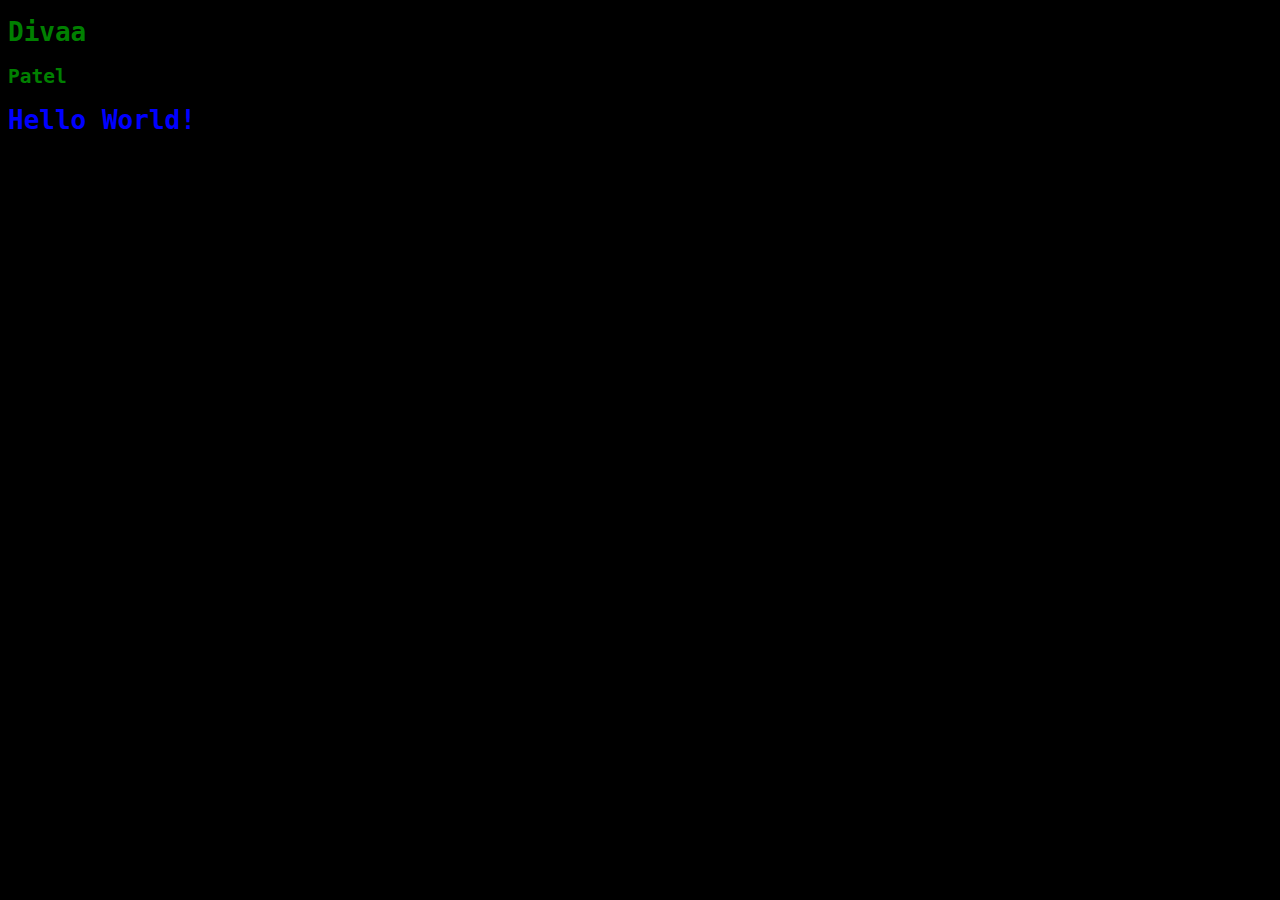
==== index.html @ 4dfcd46d "Add files via upload" ====
<!DOCTYPE html>
<html lang="en">
<head>
    <meta charset="UTF-8">
    <meta http-equiv="X-UA-Compatible" content="IE=edge">
    <meta name="viewport" content="width=device-width, initial-scale=1.0">
    <title>Document</title>
    <link rel="stylesheet" href="./styles/style.css"> 
</head>
<body>
    <h1> Divaa</h1>
    <h2> Patel</h2>
    <style>
        body{
            background-color: black;
            color: green;
            font-family: monospace;
        }
        .pink-text{
            color: pink;
        }
        .blue-text{
            color: blue;
        }
        
    </style>
<style>
    .penguin{
         --penguin-skin: black;
        --penguin-belly: gray;
         --penguin-beak: yellow;
        position: relative;
        margin: auto;
        display: block;
        margin-top: 5%;
        width: 300px;
        height: 300px;
     }
    .penguin-top{
        top: 10%;
        left: 25%;
        background: var(--penguin-skin, gray);
        width: 50%;
        height: 45%;
        border-radius: 70% 70% 60% 60%;
    }
</style>
<style>
    .d1{background: lightskyblue;}
    .d2{background: lightsalmon;}
    .d3{background: paleturquoise;}
    .d4{background: lightpink;}
    .d5{background: palegreen;}
    .container{
        font-size: 40px;
        width: 100%;
        background: lightgray;
    }
</style>
<h1 class = "pink-text blue-text"> Hello World!</h1>
</body>
</html>
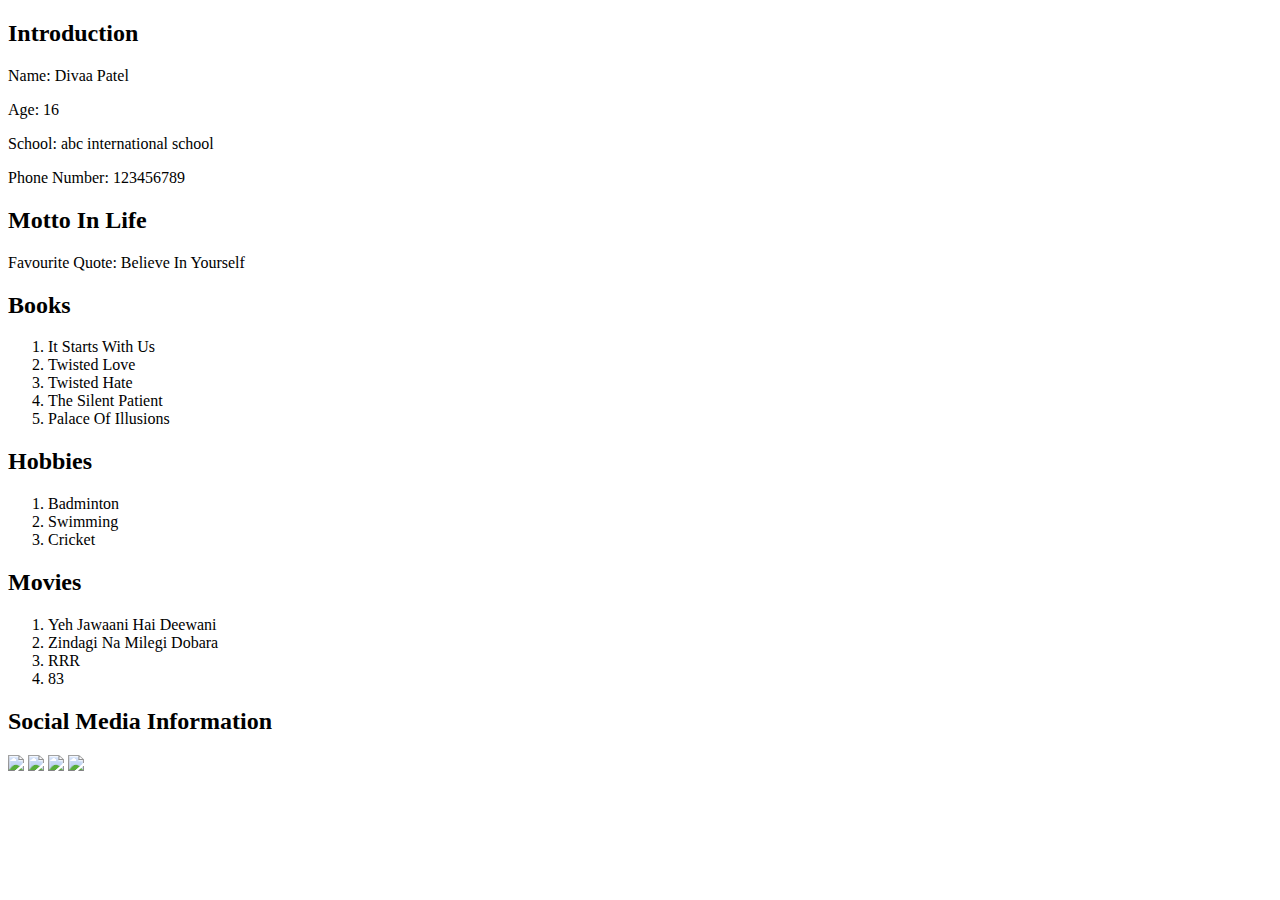
==== commit f1109f2f: "Add files via upload" ====
--- a/index.html
+++ b/index.html
@@ -5,58 +5,57 @@
     <meta http-equiv="X-UA-Compatible" content="IE=edge">
     <meta name="viewport" content="width=device-width, initial-scale=1.0">
     <title>Document</title>
-    <link rel="stylesheet" href="./styles/style.css"> 
+    
 </head>
 <body>
-    <h1> Divaa</h1>
-    <h2> Patel</h2>
-    <style>
-        body{
-            background-color: black;
-            color: green;
-            font-family: monospace;
-        }
-        .pink-text{
-            color: pink;
-        }
-        .blue-text{
-            color: blue;
-        }
+    <div class="introduction">
+        <h2>Introduction</h2>
+        <p> Name: Divaa Patel</p>
+        <p> Age: 16</p>
+        <p> School: abc international school</p>
+        <p> Phone Number: 123456789 </p>
+
+    </div>
+    <div class="motto">
+        <h2> Motto In Life</h2>
+        <p> Favourite Quote: Believe In Yourself</p>
+    </div>
+    <div class="book" >
+        <h2> Books </h2>
+        <!-- <ol type="A" start="3"> -->
+        <ol>
+            <li> It Starts With Us</li>
+            <li> Twisted Love</li>
+            <li> Twisted Hate</li>
+            <li> The Silent Patient</li>
+            <li> Palace Of Illusions</li>
+
+        </ol>
+    </div>
+    <div class="hobbies">
+        <h2> Hobbies </h2>
+        <ol>
+            <li> Badminton </li>
+            <li> Swimming </li>
+            <li> Cricket </li>
+        </ol>
         
-    </style>
-<style>
-    .penguin{
-         --penguin-skin: black;
-        --penguin-belly: gray;
-         --penguin-beak: yellow;
-        position: relative;
-        margin: auto;
-        display: block;
-        margin-top: 5%;
-        width: 300px;
-        height: 300px;
-     }
-    .penguin-top{
-        top: 10%;
-        left: 25%;
-        background: var(--penguin-skin, gray);
-        width: 50%;
-        height: 45%;
-        border-radius: 70% 70% 60% 60%;
-    }
-</style>
-<style>
-    .d1{background: lightskyblue;}
-    .d2{background: lightsalmon;}
-    .d3{background: paleturquoise;}
-    .d4{background: lightpink;}
-    .d5{background: palegreen;}
-    .container{
-        font-size: 40px;
-        width: 100%;
-        background: lightgray;
-    }
-</style>
-<h1 class = "pink-text blue-text"> Hello World!</h1>
+    </div>
+    <div class="Movies">
+        <h2> Movies </h2>
+        <ol>
+            <li> Yeh Jawaani Hai Deewani</li>
+            <li> Zindagi Na Milegi Dobara</li>
+            <li> RRR </li>
+            <li> 83</li>
+        </ol>
+    </div>
+    <div class="Social Media">
+        <h2> Social Media Information </h2>
+        <img src="assets/icons8-facebook-50.png">
+        <img src="assets/icons8-instagram-24.png">
+        <img src="assets/icons8-linkedin-circled-30.png">
+        <img src="assets/icons8-twitter-24.png">
+    </div>
+    
 </body>
-</html>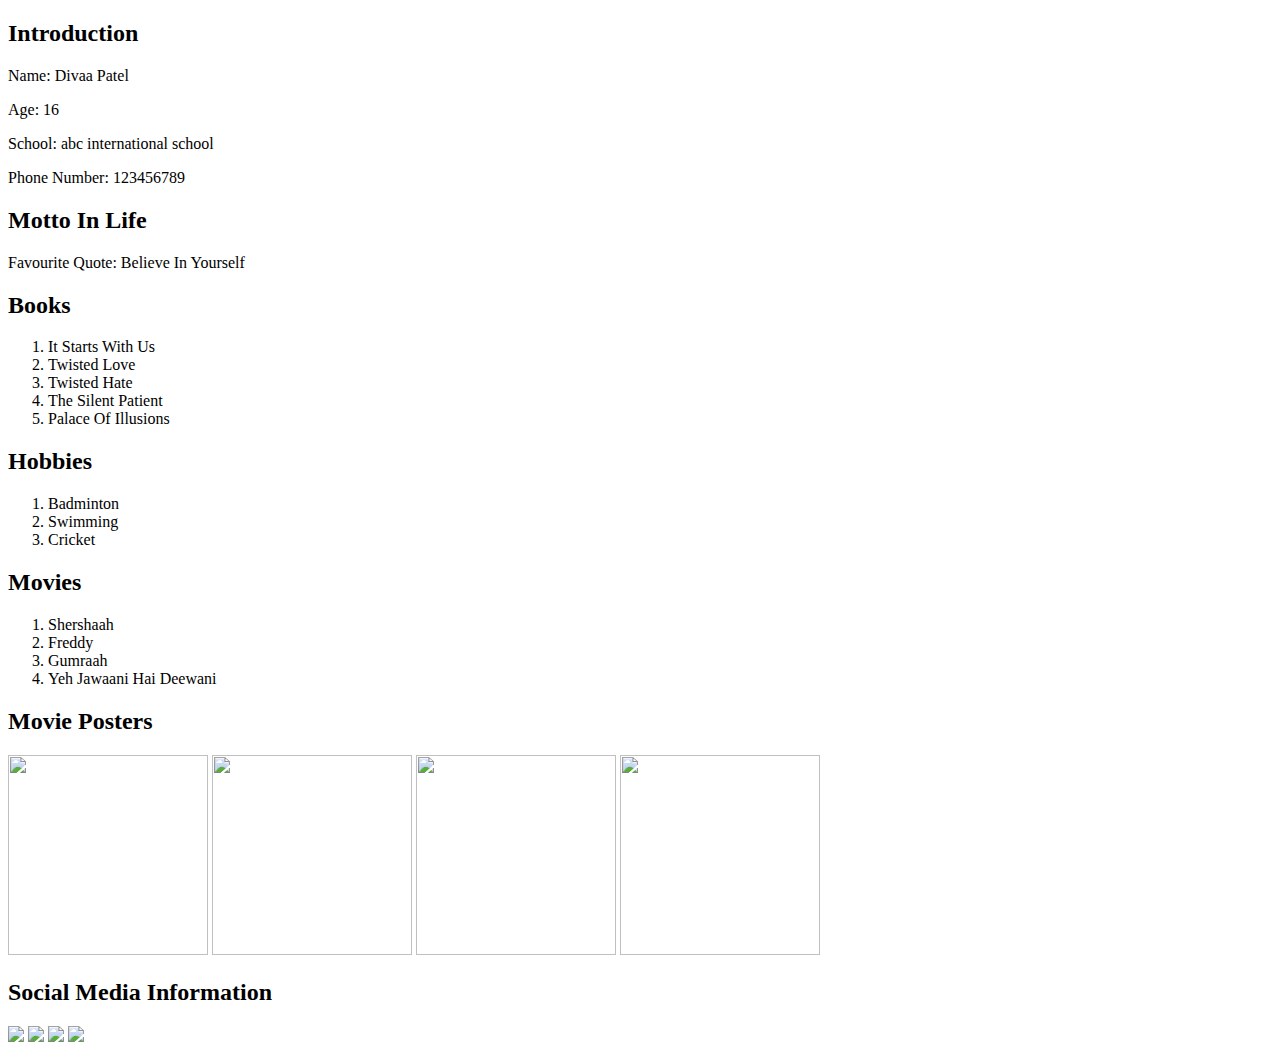
==== commit 70382fb2: "Add files via upload" ====
--- a/index.html
+++ b/index.html
@@ -5,7 +5,7 @@
     <meta http-equiv="X-UA-Compatible" content="IE=edge">
     <meta name="viewport" content="width=device-width, initial-scale=1.0">
     <title>Document</title>
-    
+    <link rel="stylesheet" href="../styles/style.css">
 </head>
 <body>
     <div class="introduction">
@@ -41,14 +41,21 @@
         </ol>
         
     </div>
-    <div class="Movies">
+    <div class="movies">
         <h2> Movies </h2>
         <ol>
+            <li> Shershaah</li>
+            <li> Freddy</li>
+            <li> Gumraah </li>
             <li> Yeh Jawaani Hai Deewani</li>
-            <li> Zindagi Na Milegi Dobara</li>
-            <li> RRR </li>
-            <li> 83</li>
         </ol>
+    </div>
+    <div class="movie">
+        <h2> Movie Posters</h2>
+        <img src="assets/Shershaah.jpg" height="200" width="200">
+        <img src="assets/freddy.jpg"height="200" width="200">
+        <img src="assets/Gumraah .jpg"height="200" width="200">
+        <img src="assets/yjhd .jpg"height="200" width="200"
     </div>
     <div class="Social Media">
         <h2> Social Media Information </h2>
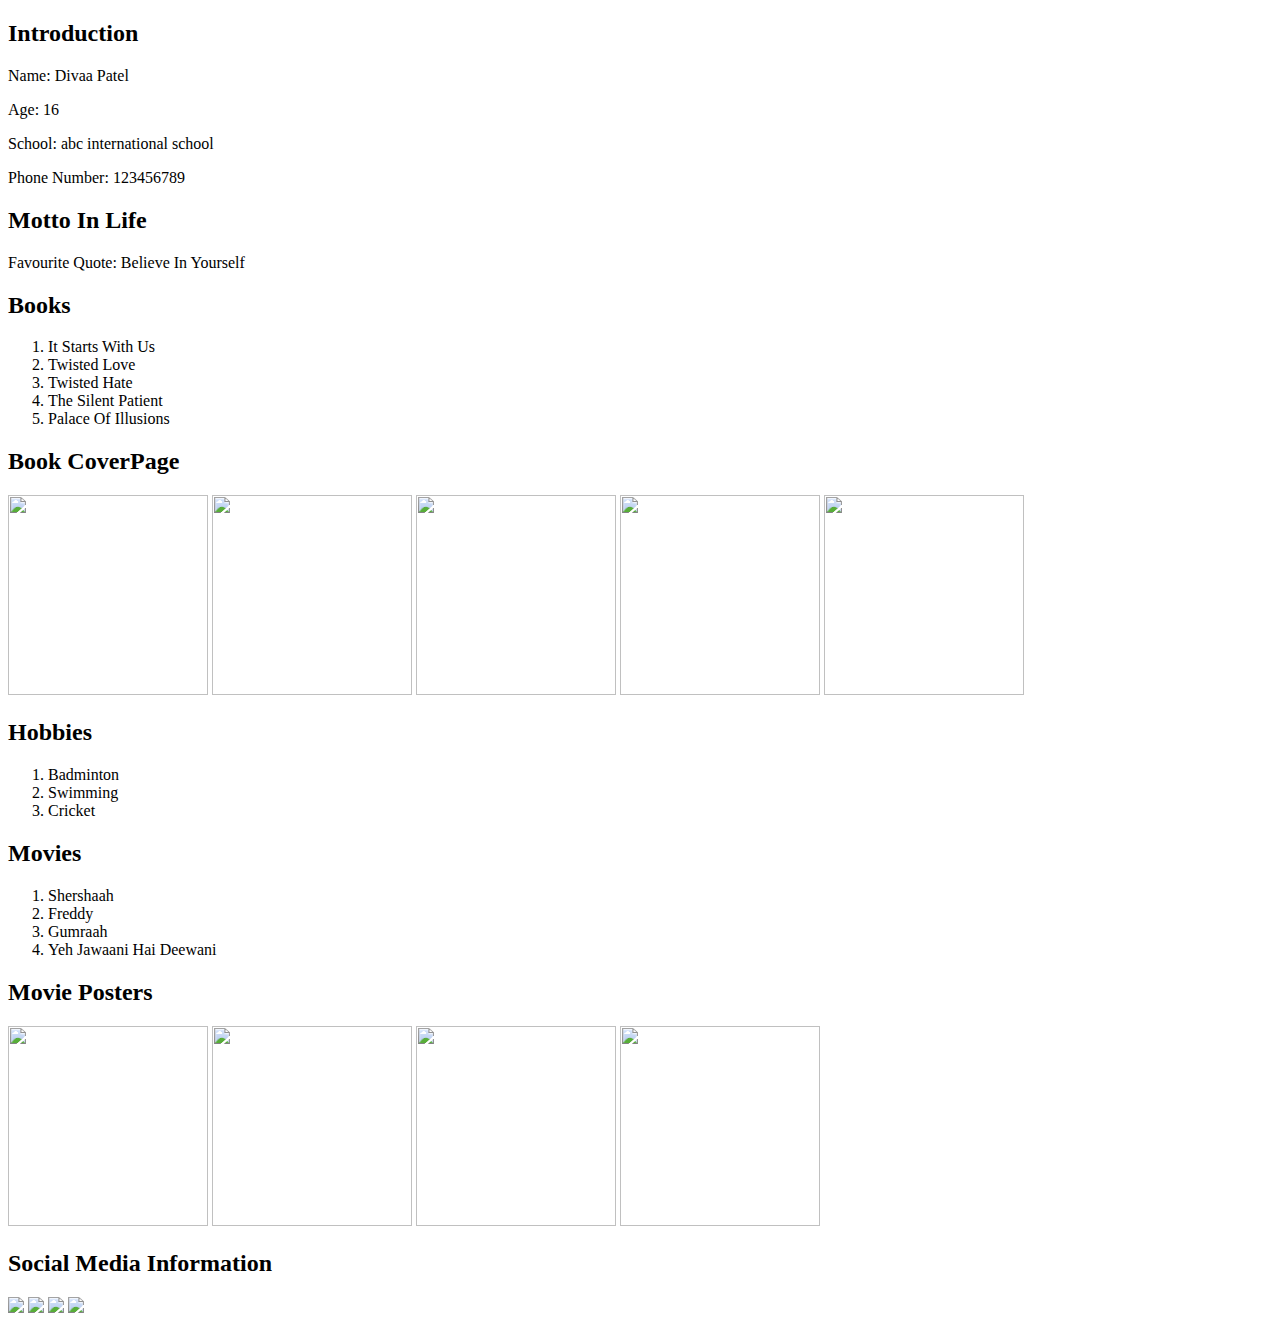
==== commit f5b1d022: "Add files via upload" ====
--- a/index.html
+++ b/index.html
@@ -31,6 +31,14 @@
             <li> Palace Of Illusions</li>
 
         </ol>
+    </div>
+    <div class="book">
+        <h2> Book CoverPage</h2>
+        <img src="assets/it starts with us.png" height="200" width="200">
+        <img src="assets/twiated love.jpeg"height="200" width="200">
+        <img src="assets/twistedhate.jpeg" height="200" width="200">
+        <img src="assets/silentpatient.jpg" height="200" width="200">
+        <img src="assets/palafce of illusions.jpeg"height="200" width="200">
     </div>
     <div class="hobbies">
         <h2> Hobbies </h2>
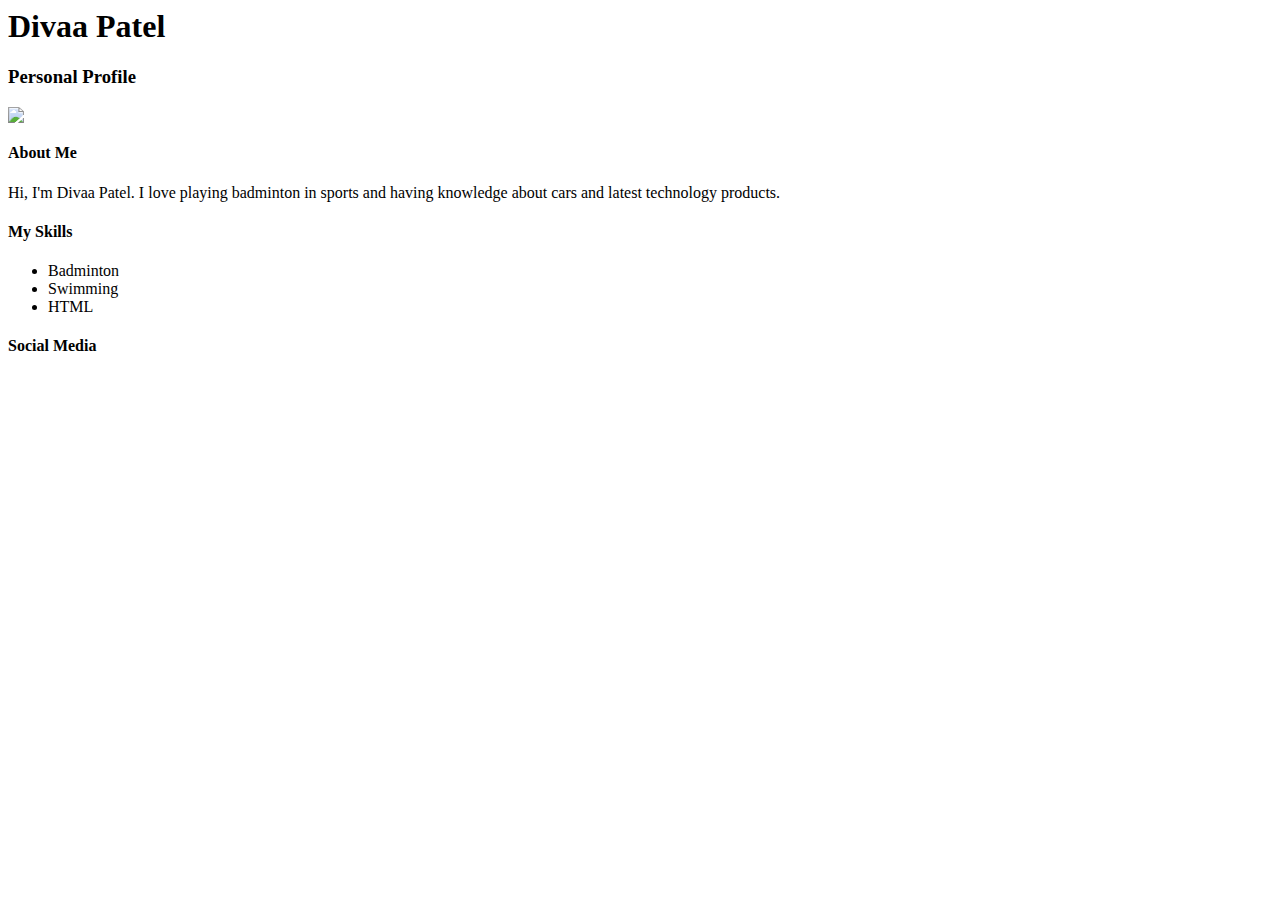
==== commit 43e4d181: "Add files via upload" ====
--- a/index.html
+++ b/index.html
@@ -1,76 +1,23 @@
-<!DOCTYPE html>
-<html lang="en">
-<head>
-    <meta charset="UTF-8">
-    <meta http-equiv="X-UA-Compatible" content="IE=edge">
-    <meta name="viewport" content="width=device-width, initial-scale=1.0">
-    <title>Document</title>
-    <link rel="stylesheet" href="../styles/style.css">
-</head>
-<body>
-    <div class="introduction">
-        <h2>Introduction</h2>
-        <p> Name: Divaa Patel</p>
-        <p> Age: 16</p>
-        <p> School: abc international school</p>
-        <p> Phone Number: 123456789 </p>
-
-    </div>
-    <div class="motto">
-        <h2> Motto In Life</h2>
-        <p> Favourite Quote: Believe In Yourself</p>
-    </div>
-    <div class="book" >
-        <h2> Books </h2>
-        <!-- <ol type="A" start="3"> -->
-        <ol>
-            <li> It Starts With Us</li>
-            <li> Twisted Love</li>
-            <li> Twisted Hate</li>
-            <li> The Silent Patient</li>
-            <li> Palace Of Illusions</li>
-
-        </ol>
-    </div>
-    <div class="book">
-        <h2> Book CoverPage</h2>
-        <img src="assets/it starts with us.png" height="200" width="200">
-        <img src="assets/twiated love.jpeg"height="200" width="200">
-        <img src="assets/twistedhate.jpeg" height="200" width="200">
-        <img src="assets/silentpatient.jpg" height="200" width="200">
-        <img src="assets/palafce of illusions.jpeg"height="200" width="200">
-    </div>
-    <div class="hobbies">
-        <h2> Hobbies </h2>
-        <ol>
-            <li> Badminton </li>
-            <li> Swimming </li>
-            <li> Cricket </li>
-        </ol>
-        
-    </div>
-    <div class="movies">
-        <h2> Movies </h2>
-        <ol>
-            <li> Shershaah</li>
-            <li> Freddy</li>
-            <li> Gumraah </li>
-            <li> Yeh Jawaani Hai Deewani</li>
-        </ol>
-    </div>
-    <div class="movie">
-        <h2> Movie Posters</h2>
-        <img src="assets/Shershaah.jpg" height="200" width="200">
-        <img src="assets/freddy.jpg"height="200" width="200">
-        <img src="assets/Gumraah .jpg"height="200" width="200">
-        <img src="assets/yjhd .jpg"height="200" width="200"
-    </div>
-    <div class="Social Media">
-        <h2> Social Media Information </h2>
-        <img src="assets/icons8-facebook-50.png">
-        <img src="assets/icons8-instagram-24.png">
-        <img src="assets/icons8-linkedin-circled-30.png">
-        <img src="assets/icons8-twitter-24.png">
-    </div>
-    
-</body>
+<html>
+    <head>
+        <link rel="stylesheet" href="../styles/style.css">
+        <div class="info">
+            <h1> Divaa Patel </h1>
+            <h3> Personal Profile </h3>
+            <img src = "assets/Divaa.JPG">
+            <h4> About Me </h4>
+            <p> Hi, I'm Divaa Patel. I love playing badminton in sports and having knowledge about cars and latest technology products.</p>
+            <h4> My Skills </h4>
+            <div class="skilllist">
+                <ul>
+                    <li> Badminton </li>
+                    <li> Swimming </li>
+                    <li> HTML </li>
+                </ul>
+                <h4> Social Media </h4>
+         <a href="https://www.instagram.com/"></a>
+            </div>
+         </div>
+         
+    </head>
+</html>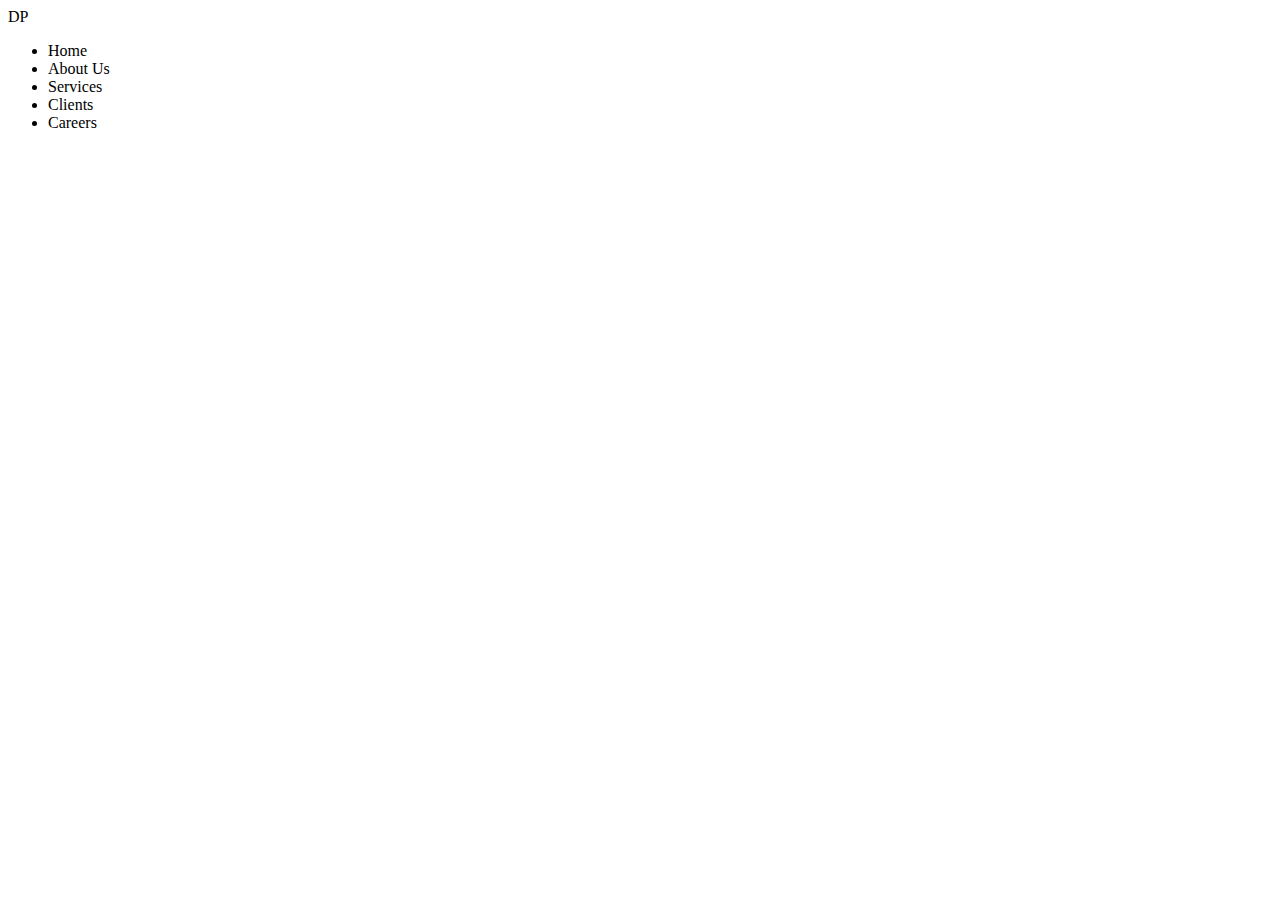
==== commit 2a56b367: "Add files via upload" ====
--- a/index.html
+++ b/index.html
@@ -1,23 +1,19 @@
+<!DOCTYPE html>
 <html>
     <head>
         <link rel="stylesheet" href="../styles/style.css">
-        <div class="info">
-            <h1> Divaa Patel </h1>
-            <h3> Personal Profile </h3>
-            <img src = "assets/Divaa.JPG">
-            <h4> About Me </h4>
-            <p> Hi, I'm Divaa Patel. I love playing badminton in sports and having knowledge about cars and latest technology products.</p>
-            <h4> My Skills </h4>
-            <div class="skilllist">
-                <ul>
-                    <li> Badminton </li>
-                    <li> Swimming </li>
-                    <li> HTML </li>
-                </ul>
-                <h4> Social Media </h4>
-         <a href="https://www.instagram.com/"></a>
-            </div>
-         </div>
-         
+        <title>Navigation Bar</title>
     </head>
+    <body>
+        <nav>
+            <label class = "logo"> DP </label>
+            <ul>
+                <li> Home </li>
+                <li> About Us</li>
+                <li> Services </li>
+                <li> Clients </li>
+                <li> Careers </li>
+            </ul>
+        </nav>
+    </body>
 </html>